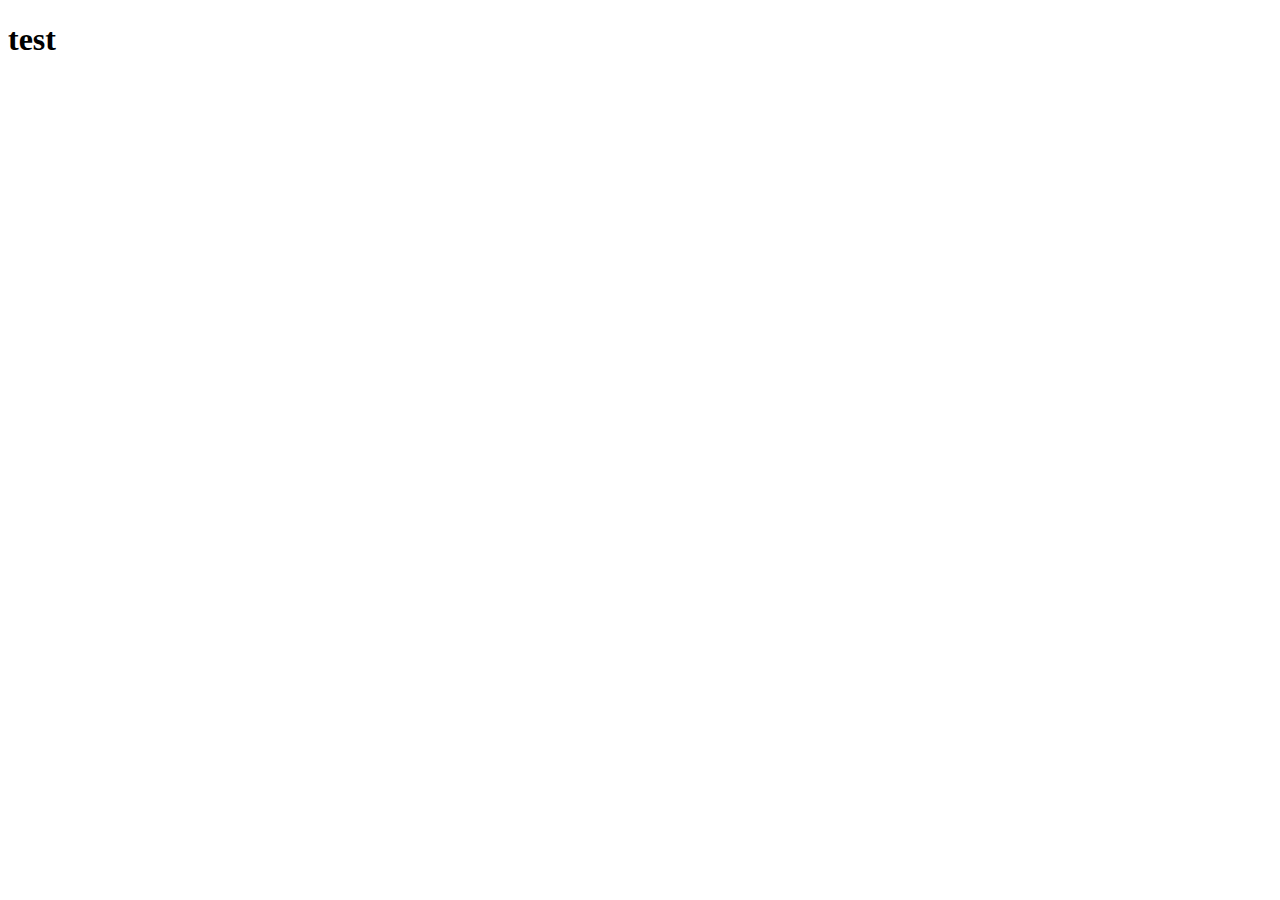
==== index.html @ c78093a5 "Update index.html" ====
<!DOCTYPE html>
<html lang="NB">
<head>
  <meta charset="utf-8">
  <meta name="viewport" content="width=device-width, initial-scale=1.0">
  <title>Website</title>
  <link rel="stylesheet" href=""><script src=""></script>
</head>

<body>
  <h1>test</h1>
</body>
</html>
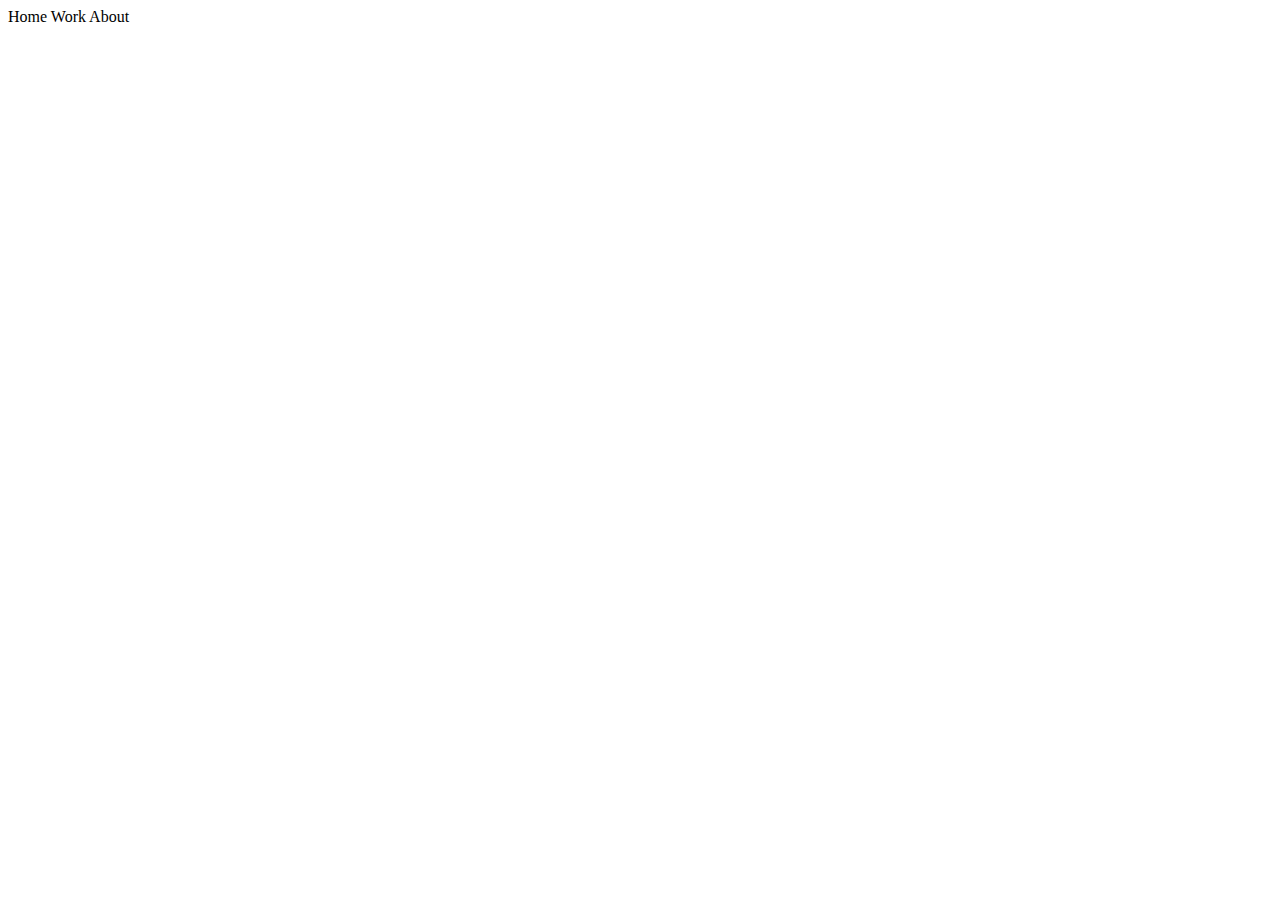
==== commit 46422ce7: "changes" ====
--- a/index.html
+++ b/index.html
@@ -1,13 +1,29 @@
 <!DOCTYPE html>
 <html lang="NB">
+
 <head>
-  <meta charset="utf-8">
-  <meta name="viewport" content="width=device-width, initial-scale=1.0">
-  <title>Website</title>
-  <link rel="stylesheet" href=""><script src=""></script>
+    <meta charset="utf-8">
+    <meta name="viewport" content="width=device-width, initial-scale=1.0">
+    <title>Website</title>
+    <link rel="stylesheet" href="styles.css">
+    <link rel="stylesheet" href="https://stackpath.bootstrapcdn.com/bootstrap/4.5.0/css/bootstrap.min.css" integrity="sha384-9aIt2nRpC12Uk9gS9baDl411NQApFmC26EwAOH8WgZl5MYYxFfc+NcPb1dKGj7Sk" crossorigin="anonymous">
+    <script src="https://cdn.jsdelivr.net/npm/vue"></script>
+    <script src="https://cdn.jsdelivr.net/npm/popper.js@1.16.0/dist/umd/popper.min.js" integrity="sha384-Q6E9RHvbIyZFJoft+2mJbHaEWldlvI9IOYy5n3zV9zzTtmI3UksdQRVvoxMfooAo" crossorigin="anonymous"></script>
+    <script src="https://stackpath.bootstrapcdn.com/bootstrap/4.5.0/js/bootstrap.min.js" integrity="sha384-OgVRvuATP1z7JjHLkuOU7Xw704+h835Lr+6QL9UvYjZE3Ipu6Tp75j7Bh/kR0JKI" crossorigin="anonymous"></script>
+    
+
 </head>
 
 <body>
-  <h1>test</h1>
+    <div>
+        
+        <b-nav vertical class = "w-25">
+            <b-nav-item active>Home</b-nav-item>
+            <b-nav-item-dropdown>Work</b-nav-item-dropdown>
+            <b-nav-item>About</b-nav-item>
+        </b-nav>
+        
+    </div>
 </body>
+
 </html>
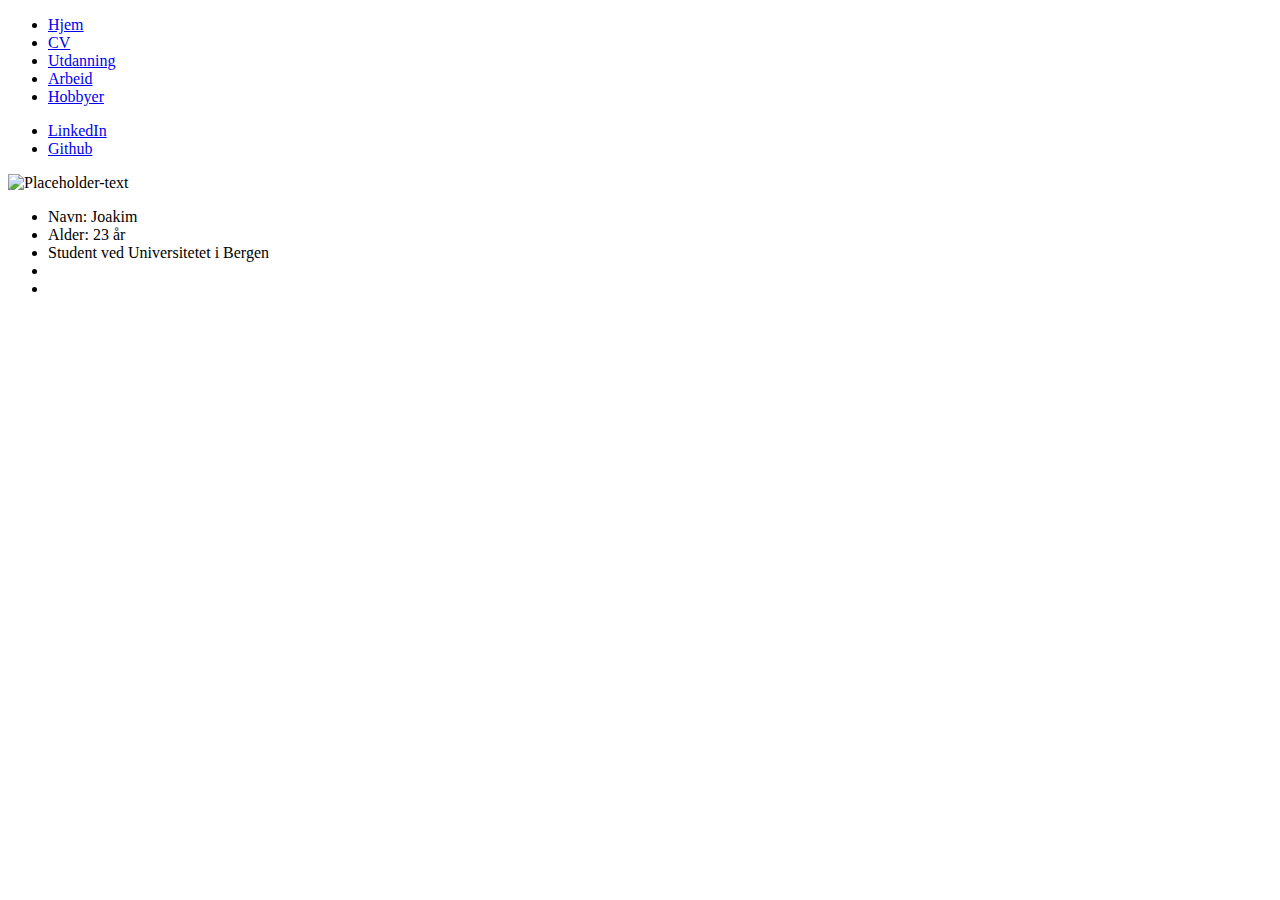
==== commit 7d7d6c63: "flyttet index" ====
--- a/index.html
+++ b/index.html
@@ -6,24 +6,52 @@
     <meta name="viewport" content="width=device-width, initial-scale=1.0">
     <title>Website</title>
     <link rel="stylesheet" href="styles.css">
-    <link rel="stylesheet" href="https://stackpath.bootstrapcdn.com/bootstrap/4.5.0/css/bootstrap.min.css" integrity="sha384-9aIt2nRpC12Uk9gS9baDl411NQApFmC26EwAOH8WgZl5MYYxFfc+NcPb1dKGj7Sk" crossorigin="anonymous">
-    <script src="https://cdn.jsdelivr.net/npm/vue"></script>
-    <script src="https://cdn.jsdelivr.net/npm/popper.js@1.16.0/dist/umd/popper.min.js" integrity="sha384-Q6E9RHvbIyZFJoft+2mJbHaEWldlvI9IOYy5n3zV9zzTtmI3UksdQRVvoxMfooAo" crossorigin="anonymous"></script>
-    <script src="https://stackpath.bootstrapcdn.com/bootstrap/4.5.0/js/bootstrap.min.js" integrity="sha384-OgVRvuATP1z7JjHLkuOU7Xw704+h835Lr+6QL9UvYjZE3Ipu6Tp75j7Bh/kR0JKI" crossorigin="anonymous"></script>
     
 
 </head>
 
 <body>
-    <div>
-        
-        <b-nav vertical class = "w-25">
-            <b-nav-item active>Home</b-nav-item>
-            <b-nav-item-dropdown>Work</b-nav-item-dropdown>
-            <b-nav-item>About</b-nav-item>
-        </b-nav>
-        
+    
+<div class = "page-wrapper">
+    
+    <ul id = navbar>
+        <li class ="navbar-item"><a href = "#">Hjem</a></li>
+        <li class ="navbar-item"><a href = "/pages/cv.html">CV</a></li>
+        <li class ="navbar-item"><a href = "/pages/education.html">Utdanning</a></li>
+        <li class ="navbar-item"><a href = "/pages/work.html">Arbeid</a></li>
+        <li class ="navbar-item"><a href = "/pages/hobbies.html">Hobbyer</a></li>
+    </ul>
+
+    <ul id = "mini-navbar">
+        <li class="mini-navbar-item">
+            <img src="/jtore.github.io/linkedin-icon-32px.png" alt=""><a href="https://www.linkedin.com/in/joakim-reme-torsvik-712107b3/">LinkedIn</a></li>
+        <li class="mini-navbar-item">
+            <img src="/jtore.github.io/github-icon-1-32px.png" alt=""><a href="https://github.com/jtore">Github</a>
+        </li>
+    </ul>
+
+    <div class = "row">
+        <div class = "column">
+            <div class = "left-column">
+                <img src="/jtore.github.io/bilde.JPG" alt="Placeholder-text" 
+                style ="width:400px; height:300;">
+            </div>
+        </div>
+
+        <div class = "column">
+            <div class = "right-column">
+                <ul>
+                    <li class = "list-item">Navn: Joakim</li>
+                    <li class = "list-item">Alder: 23 år</li>
+                    <li class = "list-item">Student ved Universitetet i Bergen</li>
+                    <li class = "list-item"></li>
+                    <li class = "list-item"></li>
+                </ul>
+            </div>
+        </div>
     </div>
+
+</div>
 </body>
 
 </html>
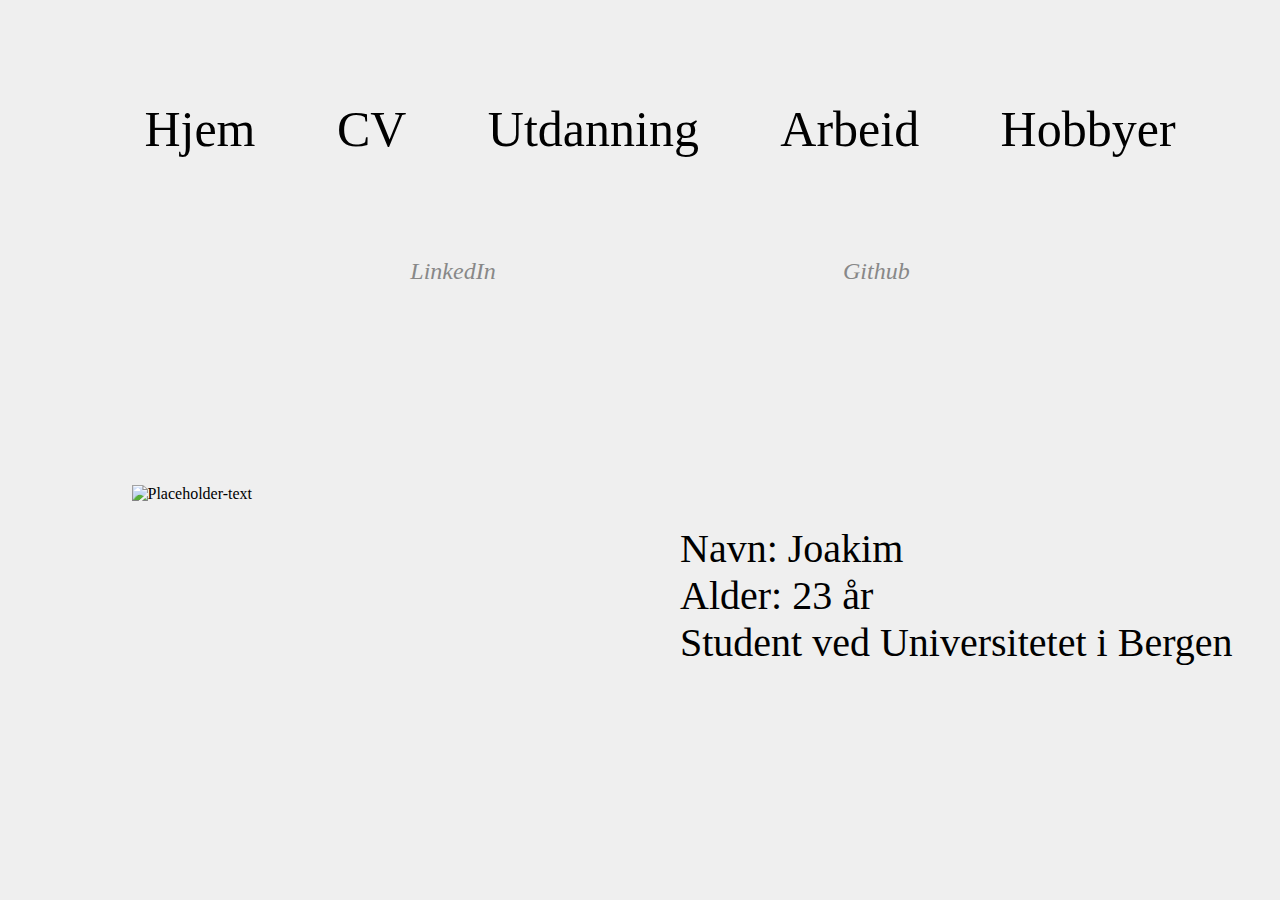
==== commit 2d4b9290: "Diverse endringer" ====
--- a/index.html
+++ b/index.html
@@ -4,10 +4,9 @@
 <head>
     <meta charset="utf-8">
     <meta name="viewport" content="width=device-width, initial-scale=1.0">
-    <title>Website</title>
+    <title>Personlig nettsted</title>
     <link rel="stylesheet" href="styles.css">
     
-
 </head>
 
 <body>
@@ -16,17 +15,17 @@
     
     <ul id = navbar>
         <li class ="navbar-item"><a href = "#">Hjem</a></li>
-        <li class ="navbar-item"><a href = "/pages/cv.html">CV</a></li>
-        <li class ="navbar-item"><a href = "/pages/education.html">Utdanning</a></li>
-        <li class ="navbar-item"><a href = "/pages/work.html">Arbeid</a></li>
-        <li class ="navbar-item"><a href = "/pages/hobbies.html">Hobbyer</a></li>
+        <li class ="navbar-item"><a href = "cv.html">CV</a></li>
+        <li class ="navbar-item"><a href = "education.html">Utdanning</a></li>
+        <li class ="navbar-item"><a href = "work.html">Arbeid</a></li>
+        <li class ="navbar-item"><a href = "hobbies.html">Hobbyer</a></li>
     </ul>
 
     <ul id = "mini-navbar">
         <li class="mini-navbar-item">
-            <img src="/jtore.github.io/linkedin-icon-32px.png" alt=""><a href="https://www.linkedin.com/in/joakim-reme-torsvik-712107b3/">LinkedIn</a></li>
+            <a href="https://www.linkedin.com/in/joakim-reme-torsvik-712107b3/"><img src="/jtore.github.io/linkedin-icon-32px.png" alt="">LinkedIn</a></li>
         <li class="mini-navbar-item">
-            <img src="/jtore.github.io/github-icon-1-32px.png" alt=""><a href="https://github.com/jtore">Github</a>
+            <a href="https://github.com/jtore"><img src="/jtore.github.io/github-icon-1-32px.png" alt="">Github</a>
         </li>
     </ul>
 
--- a/styles.css
+++ b/styles.css
@@ -0,0 +1,85 @@
+
+
+body{
+    background-color: #EFEFEF
+}
+
+.page-wrapper {
+    margin: 15px;
+}
+
+#navbar, #mini-navbar {
+    display: flex;
+    flex-direction: row;
+    flex-wrap: wrap;
+    align-items: center;
+    list-style-type: none;
+    justify-content: space-evenly;
+    margin-top: 100px;
+}
+
+.navbar-item a {
+    text-decoration: none;
+    font-size: 50px;
+    display: flex;
+    color: black;
+    font-family: Times, Cambria, Cochin, Georgia, 'Times New Roman', serif
+}
+
+.mini-navbar-item a{
+    text-decoration: none;
+    font-size: x-large;
+    font-style: italic;
+    color: #888888 
+}
+
+.list-item {
+    text-decoration: none;
+    list-style-type: none;
+}
+
+.row {
+    margin-top: 200px;
+    display:flex;
+    flex-direction: row;
+    flex-basis: 100%;
+    flex:1;
+}
+
+.column {
+    display:flex;
+    flex-direction: column;
+    flex-basis: 100%;
+    flex:1;
+}
+
+.left-column {
+    display: flex;
+    justify-content: center;
+}   
+
+.right-column {
+    display:flex;
+    justify-content: left;
+    font-size: 40px;
+}
+
+
+@media only screen and (max-width:600px){
+    ul{
+        display: flex;
+        flex-direction: column;
+    }
+    
+    li a {
+        display:flex
+    }
+
+    .row{
+        flex-wrap:wrap;
+    }
+}
+
+#education_list {
+    list-style-type: square
+}